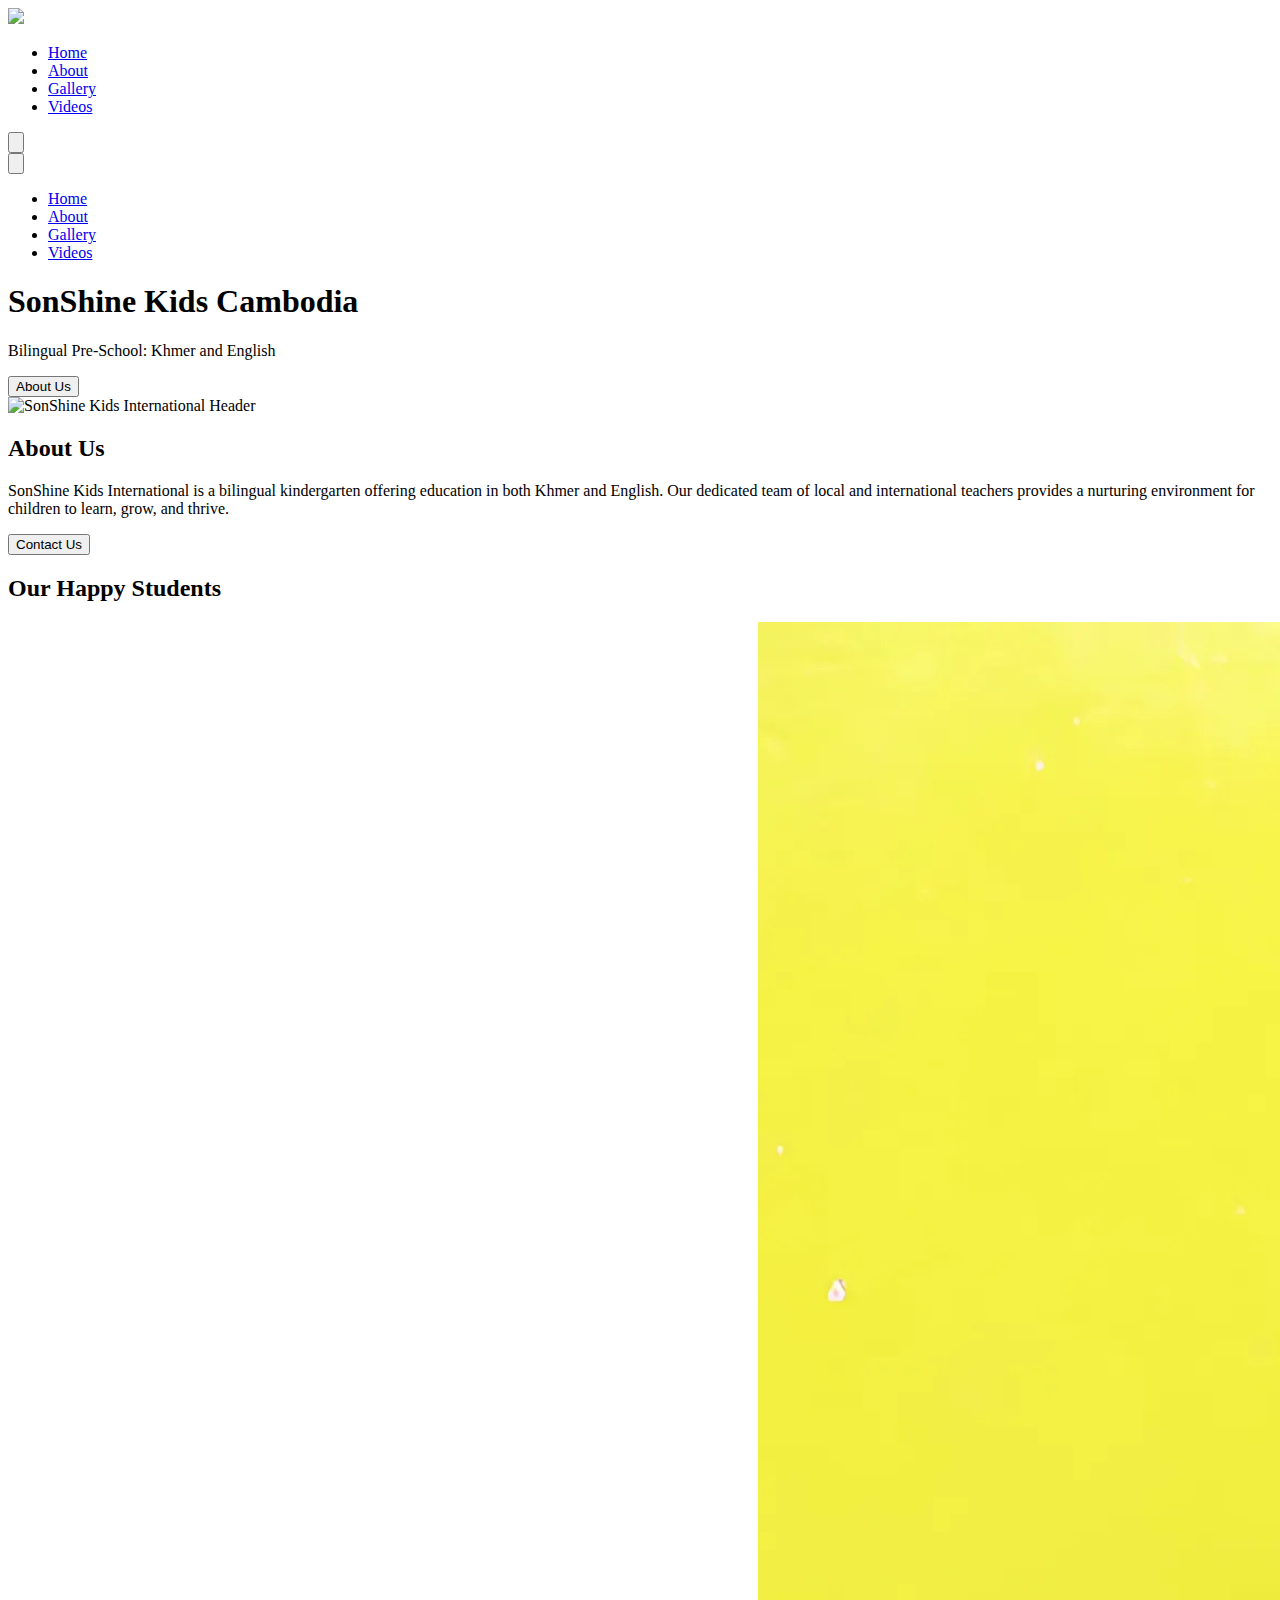
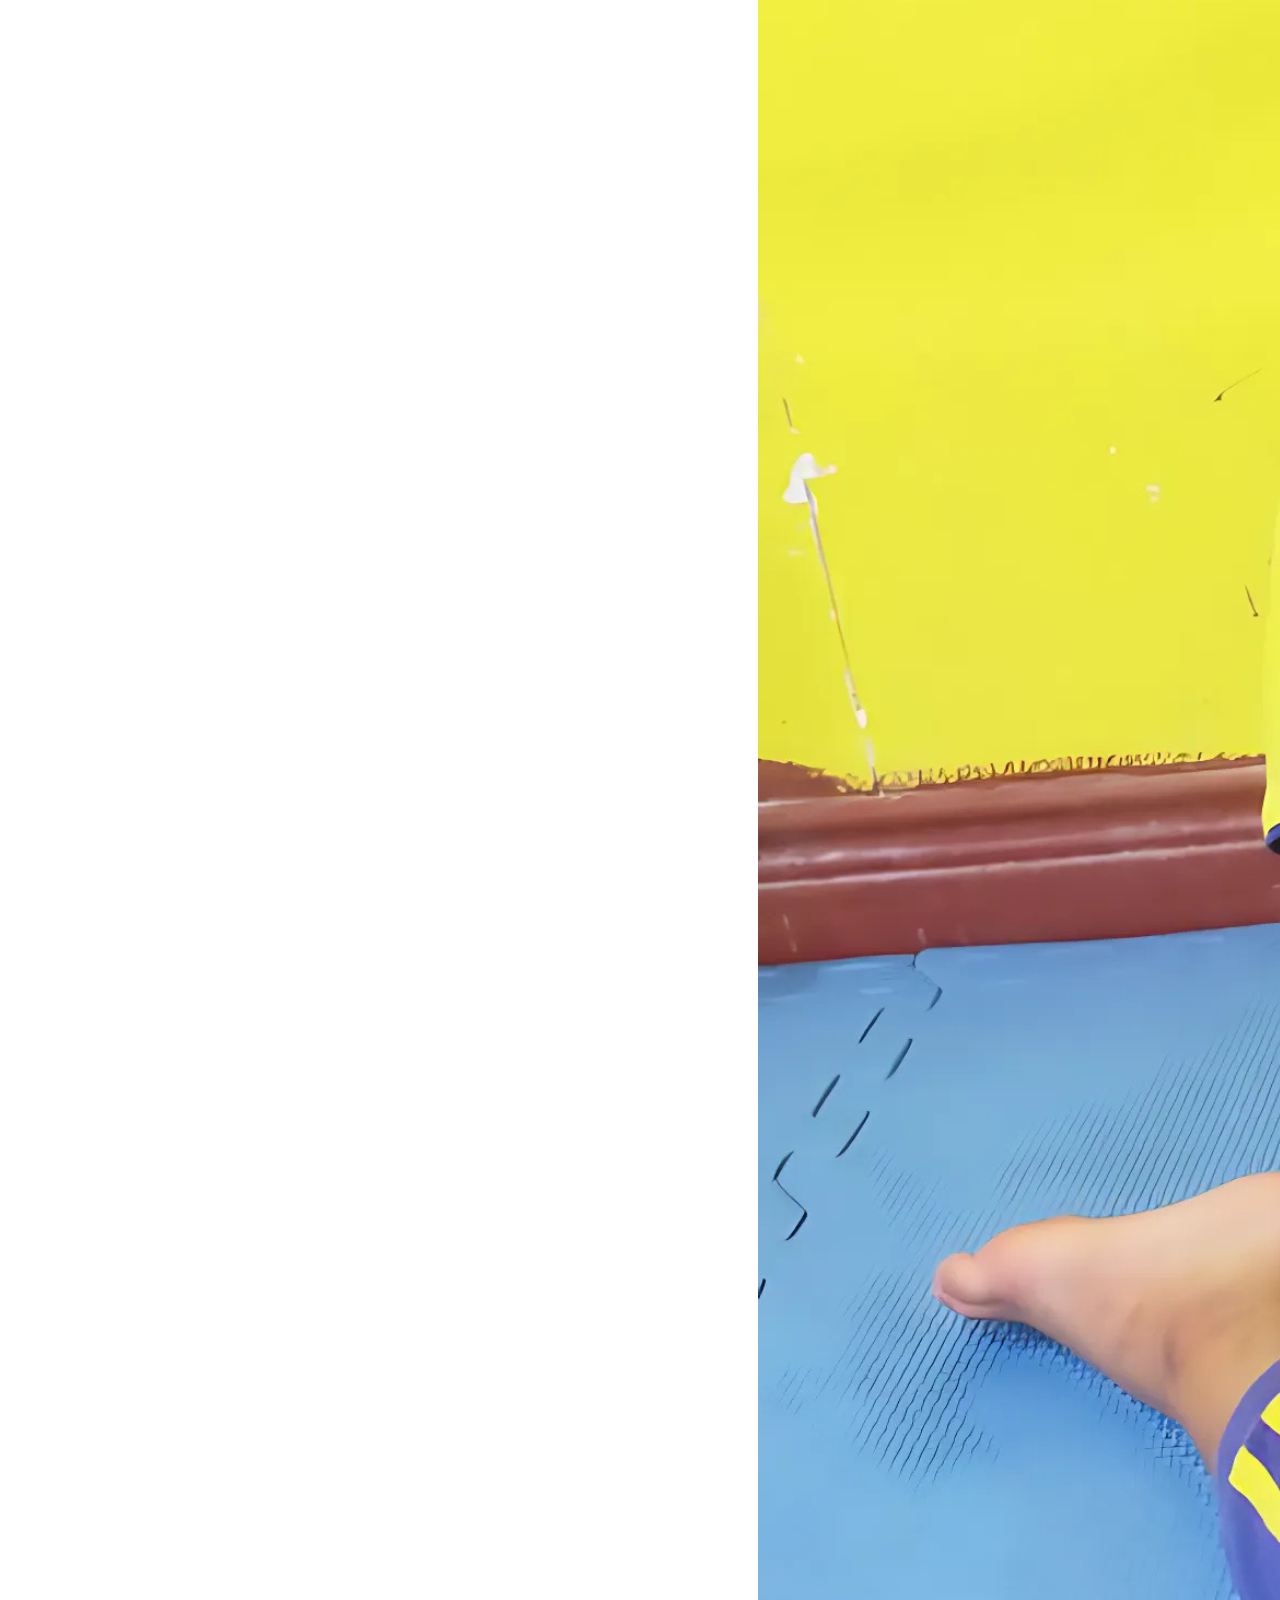
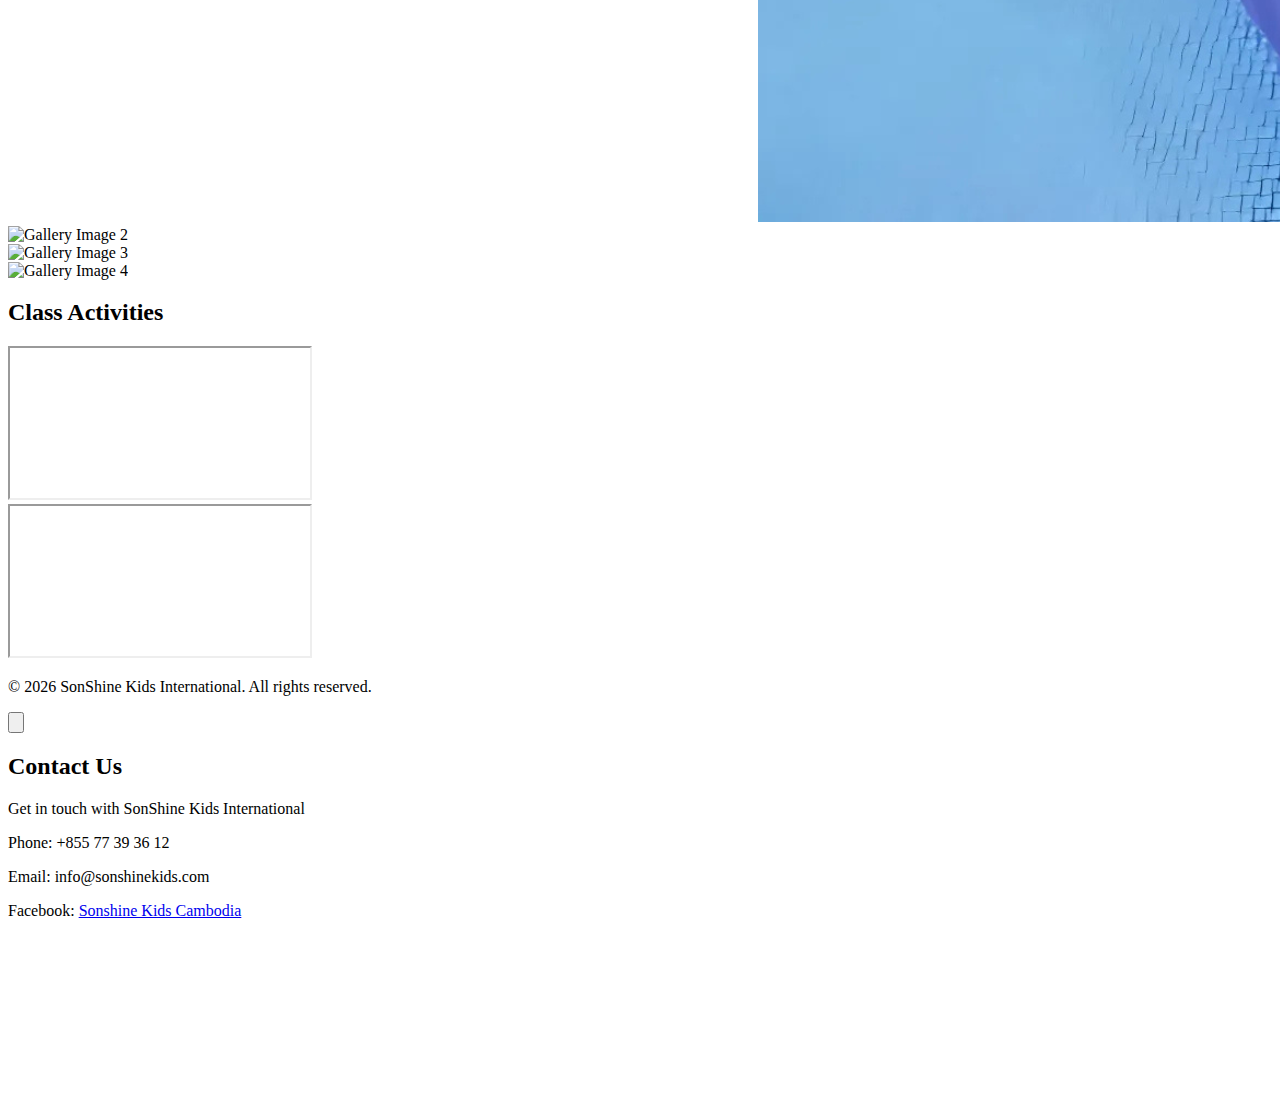
==== index.html @ d9c8a20a "adding images" ====
<!DOCTYPE html>
<html lang="en">
<head>
    <meta charset="UTF-8">
    <meta name="viewport" content="width=device-width, initial-scale=1.0">
    <title>SonShine Kids Cambodia</title>
    <script src="https://cdn.tailwindcss.com"></script>
    <style>
        @keyframes blob {
            0% { transform: translate(0px, 0px) scale(1); }
            33% { transform: translate(30px, -50px) scale(1.1); }
            66% { transform: translate(-20px, 20px) scale(0.9); }
            100% { transform: translate(0px, 0px) scale(1); }
        }
        .animate-blob {
            animation: blob 7s infinite;
        }
        .animation-delay-2000 {
            animation-delay: 2s;
        }
        .animation-delay-4000 {
            animation-delay: 4s;
        }
        .hero-decoration {
            position: absolute;
            z-index: -1;
        }
        .hero-circle {
            width: 30px;
            height: 30px;
            border-radius: 50%;
        }
        .hero-rectangle {
            width: 50px;
            height: 20px;
        }
        @media (min-width: 640px) {
            .hero-circle {
                width: 50px;
                height: 50px;
            }
            .hero-rectangle {
                width: 80px;
                height: 30px;
            }
        }
    </style>
</head>
<body class="min-h-screen bg-white text-[#187ea8]">
    <header class="fixed top-0 left-0 right-0 bg-white z-50 shadow-md">
        <div class="container mx-auto px-4 py-4 flex justify-between items-center">
            <img src="img/logo.png alt="SonShine Kids International Logo" class="w-auto h-12">
            <nav class="hidden lg:block">
                <ul class="flex space-x-6">
                    <li><a href="#home" class="text-[#187ea8] hover:text-[#ff6c9e] transition-colors">Home</a></li>
                    <li><a href="#about" class="text-[#187ea8] hover:text-[#ff6c9e] transition-colors">About</a></li>
                    <li><a href="#gallery" class="text-[#187ea8] hover:text-[#ff6c9e] transition-colors">Gallery</a></li>
                    <li><a href="#videos" class="text-[#187ea8] hover:text-[#ff6c9e] transition-colors">Videos</a></li>
                </ul>
            </nav>
            <button id="menuBtn" class="lg:hidden text-[#187ea8] focus:outline-none">
                <svg class="w-6 h-6" fill="none" stroke="currentColor" viewBox="0 0 24 24" xmlns="http://www.w3.org/2000/svg">
                    <path stroke-linecap="round" stroke-linejoin="round" stroke-width="2" d="M4 6h16M4 12h16m-7 6h7"></path>
                </svg>
            </button>
        </div>
    </header>

    <div id="sidebar" class="fixed inset-y-0 left-0 transform -translate-x-full lg:hidden bg-white w-64 z-50 shadow-lg transition-transform duration-300 ease-in-out">
        <div class="p-6">
            <button id="closeBtn" class="absolute top-3 right-3 text-[#187ea8] focus:outline-none">
                <svg class="w-6 h-6" fill="none" stroke="currentColor" viewBox="0 0 24 24" xmlns="http://www.w3.org/2000/svg">
                    <path stroke-linecap="round" stroke-linejoin="round" stroke-width="2" d="M6 18L18 6M6 6l12 12"></path>
                </svg>
            </button>
            <nav class="mt-8">
                <ul class="space-y-4">
                    <li><a href="#home" class="text-[#187ea8] hover:text-[#ff6c9e] transition-colors">Home</a></li>
                    <li><a href="#about" class="text-[#187ea8] hover:text-[#ff6c9e] transition-colors">About</a></li>
                    <li><a href="#gallery" class="text-[#187ea8] hover:text-[#ff6c9e] transition-colors">Gallery</a></li>
                    <li><a href="#videos" class="text-[#187ea8] hover:text-[#ff6c9e] transition-colors">Videos</a></li>
                </ul>
            </nav>
        </div>
    </div>

    <main>
        <section id="home" class="pt-32 sm:pt-40 pb-12 relative overflow-hidden min-h-[600px]">
            <div class="hero-decoration hero-circle bg-[#ff6c9e] top-28 left-4"></div>
            <div class="hero-decoration hero-rectangle bg-[#e1df32] top-40 left-16 rotate-45"></div>
            <div class="hero-decoration hero-circle bg-[#88c7d8] top-28 right-4"></div>
            <div class="hero-decoration hero-rectangle bg-[#187ea8] top-40 right-16 -rotate-45"></div>
            <div class="hero-decoration hero-circle bg-[#e1df32] bottom-4 left-4"></div>
            <div class="hero-decoration hero-rectangle bg-[#ff6c9e] bottom-16 left-16 -rotate-45"></div>
            <div class="hero-decoration hero-circle bg-[#187ea8] bottom-4 right-4"></div>
            <div class="hero-decoration hero-rectangle bg-[#88c7d8] bottom-16 right-16 rotate-45"></div>
            <div class="container mx-auto px-4 sm:px-6 lg:px-8 flex flex-col items-center justify-center min-h-full">
                <div class="w-full text-center mb-8 relative z-10">
                    <h1 class="text-3xl sm:text-4xl md:text-5xl font-bold mb-4">SonShine Kids Cambodia</h1>
                    <p class="text-lg sm:text-xl mb-6">Bilingual Pre-School: Khmer and English</p>
                    <button onclick="document.getElementById('about').scrollIntoView({behavior: 'smooth'})" class="bg-[#e1df32] text-[#187ea8] hover:bg-[#d1cf22] px-6 py-2 rounded-md transition-colors">
                        About Us
                    </button>
                    <div class="mt-8 w-full max-w-2xl mx-auto">
                        <img src="img/imgheader.png" alt="SonShine Kids International Header" class="w-full h-auto rounded-lg shadow-lg">
                    </div>
                </div>
            </div>
            <div class="absolute top-0 left-0 w-64 h-64 bg-[#ff6c9e] rounded-full mix-blend-multiply filter blur-xl opacity-20 animate-blob"></div>
            <div class="absolute top-0 right-0 w-64 h-64 bg-[#88c7d8] rounded-full mix-blend-multiply filter blur-xl opacity-20 animate-blob animation-delay-2000"></div>
            <div class="absolute -bottom-8 left-20 w-64 h-64 bg-[#e1df32] rounded-full mix-blend-multiply filter blur-xl opacity-20 animate-blob animation-delay-4000"></div>
        </section>

        <section id="about" class="py-12 bg-[#f9f9f9]">
            <div class="container mx-auto px-4 sm:px-6 lg:px-8">
                <div class="text-center">
                    <h2 class="text-2xl sm:text-3xl font-bold mb-4">About Us</h2>
                    <p class="max-w-2xl mx-auto mb-8 text-sm sm:text-base">
                        SonShine Kids International is a bilingual kindergarten offering education in both Khmer and English. 
                        Our dedicated team of local and international teachers provides a nurturing environment for children to learn, grow, and thrive.
                    </p>
                    <button onclick="openContactModal()" class="bg-[#e1df32] text-[#187ea8] hover:bg-[#d1cf22] px-6 py-2 rounded-md transition-colors">
                        Contact Us
                    </button>
                </div>
            </div>
        </section>

        <section id="gallery" class="py-12">
            <div class="container mx-auto px-4 sm:px-6 lg:px-8">
                <h2 class="text-2xl sm:text-3xl font-bold text-center mb-8">Our Happy Students</h2>
                <div class="grid grid-cols-1 sm:grid-cols-2 lg:grid-cols-4 gap-6">
                    <div class="overflow-hidden rounded-lg shadow-lg transition-transform duration-300 hover:scale-105">
                        <img src="img/sonshine/activity1.png" alt="Gallery Image 1" class="w-full h-auto">
                    </div>
                    <div class="overflow-hidden rounded-lg shadow-lg transition-transform duration-300 hover:scale-105">
                        <img src="img/sonshine/activity2.png" alt="Gallery Image 2" class="w-full h-auto">
                    </div>
                    <div class="overflow-hidden rounded-lg shadow-lg transition-transform duration-300 hover:scale-105">
                        <img src="img/sonshine/activity3.png" alt="Gallery Image 3" class="w-full h-auto">
                    </div>
                    <div class="overflow-hidden rounded-lg shadow-lg transition-transform duration-300 hover:scale-105">
                        <img src="img/sonshine/activity4.png" alt="Gallery Image 4" class="w-full h-auto">
                    </div>
                </div>
            </div>
        </section>

        <section id="videos" class="py-12 bg-[#f9f9f9]">
            <div class="container mx-auto px-4 sm:px-6 lg:px-8">
                <h2 class="text-2xl sm:text-3xl font-bold text-center mb-8">Class Activities</h2>
                <div class="grid grid-cols-1 md:grid-cols-2 gap-8">
                    <div class="aspect-w-16 aspect-h-9">
                        <iframe src="https://www.youtube.com/embed/dQw4w9WgXcQ" allow="accelerometer; autoplay; clipboard-write; encrypted-media; gyroscope; picture-in-picture" allowfullscreen class="w-full h-full rounded-lg shadow-lg"></iframe>
                    </div>
                    <div class="aspect-w-16 aspect-h-9">
                        <iframe src="https://www.youtube.com/embed/dQw4w9WgXcQ" allow="accelerometer; autoplay; clipboard-write; encrypted-media; gyroscope; picture-in-picture" allowfullscreen class="w-full h-full rounded-lg shadow-lg"></iframe>
                    </div>
                </div>
            </div>
        </section>
    </main>

    <footer class="bg-[#187ea8] text-white py-6">
        <div class="container mx-auto px-4 sm:px-6 lg:px-8 text-center">
            <p>&copy; <script>document.write(new Date().getFullYear())</script> SonShine Kids International. All rights reserved.</p>
        </div>
    </footer>

    <div id="contactModal" class="fixed inset-0 bg-black bg-opacity-50 z-50 items-center justify-center hidden">
        <div class="bg-white p-4 sm:p-8 rounded-lg max-w-md w-full mx-4 relative">
            <button onclick="closeContactModal()" class="absolute top-2 right-2 text-gray-500 hover:text-gray-700">
                <svg class="w-6 h-6" fill="none" stroke="currentColor" viewBox="0 0 24 24" xmlns="http://www.w3.org/2000/svg">
                    <path stroke-linecap="round" stroke-linejoin="round" stroke-width="2" d="M6 18L18 6M6 6l12 12"></path>
                </svg>
            </button>
            <div class="text-center">
                <h2 class="text-xl sm:text-2xl font-bold mb-4">Contact Us</h2>
                <p class="mb-2 text-sm sm:text-base">Get in touch with SonShine Kids International</p>
                <div class="grid gap-4 py-4 text-sm sm:text-base">
                    <p>Phone: +855 77 39 36 12</p>
                    <p>Email: info@sonshinekids.com</p>
                    <p>Facebook: <a href="https://www.facebook.com/SonshineKidscambodia" target="_blank" rel="noopener noreferrer" class="text-blue-500 hover:underline">Sonshine Kids Cambodia</a></p>
                </div>
                <div class="h-[200px] sm:h-[300px] mt-4">
                    <iframe  src="https://www.google.com/maps/embed?pb=!1m18!1m12!1m3!1d3908.8465504868013!2d104.89399477447871!3d11.5628560886378!2m3!1f0!2f0!3f0!3m2!1i1024!2i768!4f13.1!3m3!1m2!1s0x3109510b95c1f781%3A0x89fa6581a9aa5d88!2sSonShine%20Kids%20International!5e0!3m2!1sen!2skh!4v1730189660313!5m2!1sen!2skh" width="100%" height="100%" style="border:0;" allowfullscreen="" loading="lazy" referrerpolicy="no-referrer-when-downgrade"></iframe>
                </div>
            </div>
        </div>
    </div>

    <script>
        // Sidebar functionality
        const menuBtn = document.getElementById('menuBtn');
        const closeBtn = document.getElementById('closeBtn');
        const sidebar = document.getElementById('sidebar');

        menuBtn.addEventListener('click', () => {
            sidebar.classList.remove('-translate-x-full');
        });

        closeBtn.addEventListener('click', () => {
            sidebar.classList.add('-translate-x-full');
        });

        // Smooth scrolling for navigation links
        document.querySelectorAll('a[href^="#"]').forEach(anchor => {
            anchor.addEventListener('click', function (e) {
                e.preventDefault();
                document.querySelector(this.getAttribute('href')).scrollIntoView({
                    behavior: 'smooth'
                });
                if (window.innerWidth < 1024) {
                    sidebar.classList.add('-translate-x-full');
                }
            });
        });

        // Highlight active section in navigation
        window.addEventListener('scroll', () => {
            let current = '';
            const sections = document.querySelectorAll('section');
            const navLinks = document.querySelectorAll('nav a');

            sections.forEach(section => {
                const sectionTop = section.offsetTop;
                if (pageYOffset >= sectionTop - 60) {
                    current = section.getAttribute('id');
                }
            });

            navLinks.forEach(link => {
                link.classList.remove('font-bold');
                if (link.getAttribute('href').substring(1) === current) {
                    link.classList.add('font-bold');
                }
            });
        });

        // Contact modal functionality
        const contactModal = document.getElementById('contactModal');

        function openContactModal() {
            contactModal.style.display = 'flex';
        }

        function closeContactModal() {
            contactModal.style.display = 'none';
        }

        // Close modal when clicking outside
        contactModal.addEventListener('click', function(event) {
            if (event.target === this) {
                closeContactModal();
            }
        });

        // Animate elements on scroll
        const animateOnScroll = () => {
            const elements = document.querySelectorAll('.animate-on-scroll');
            elements.forEach(element => {
                const elementTop = element.getBoundingClientRect().top;
                const elementBottom = element.getBoundingClientRect().bottom;
                if (elementTop < window.innerHeight && elementBottom > 0) {
                    element.classList.add('animate-fade-in-up');
                }
            });
        };

        window.addEventListener('scroll', animateOnScroll);
        animateOnScroll(); // Initial check on page load
    </script>
</body>
</html>
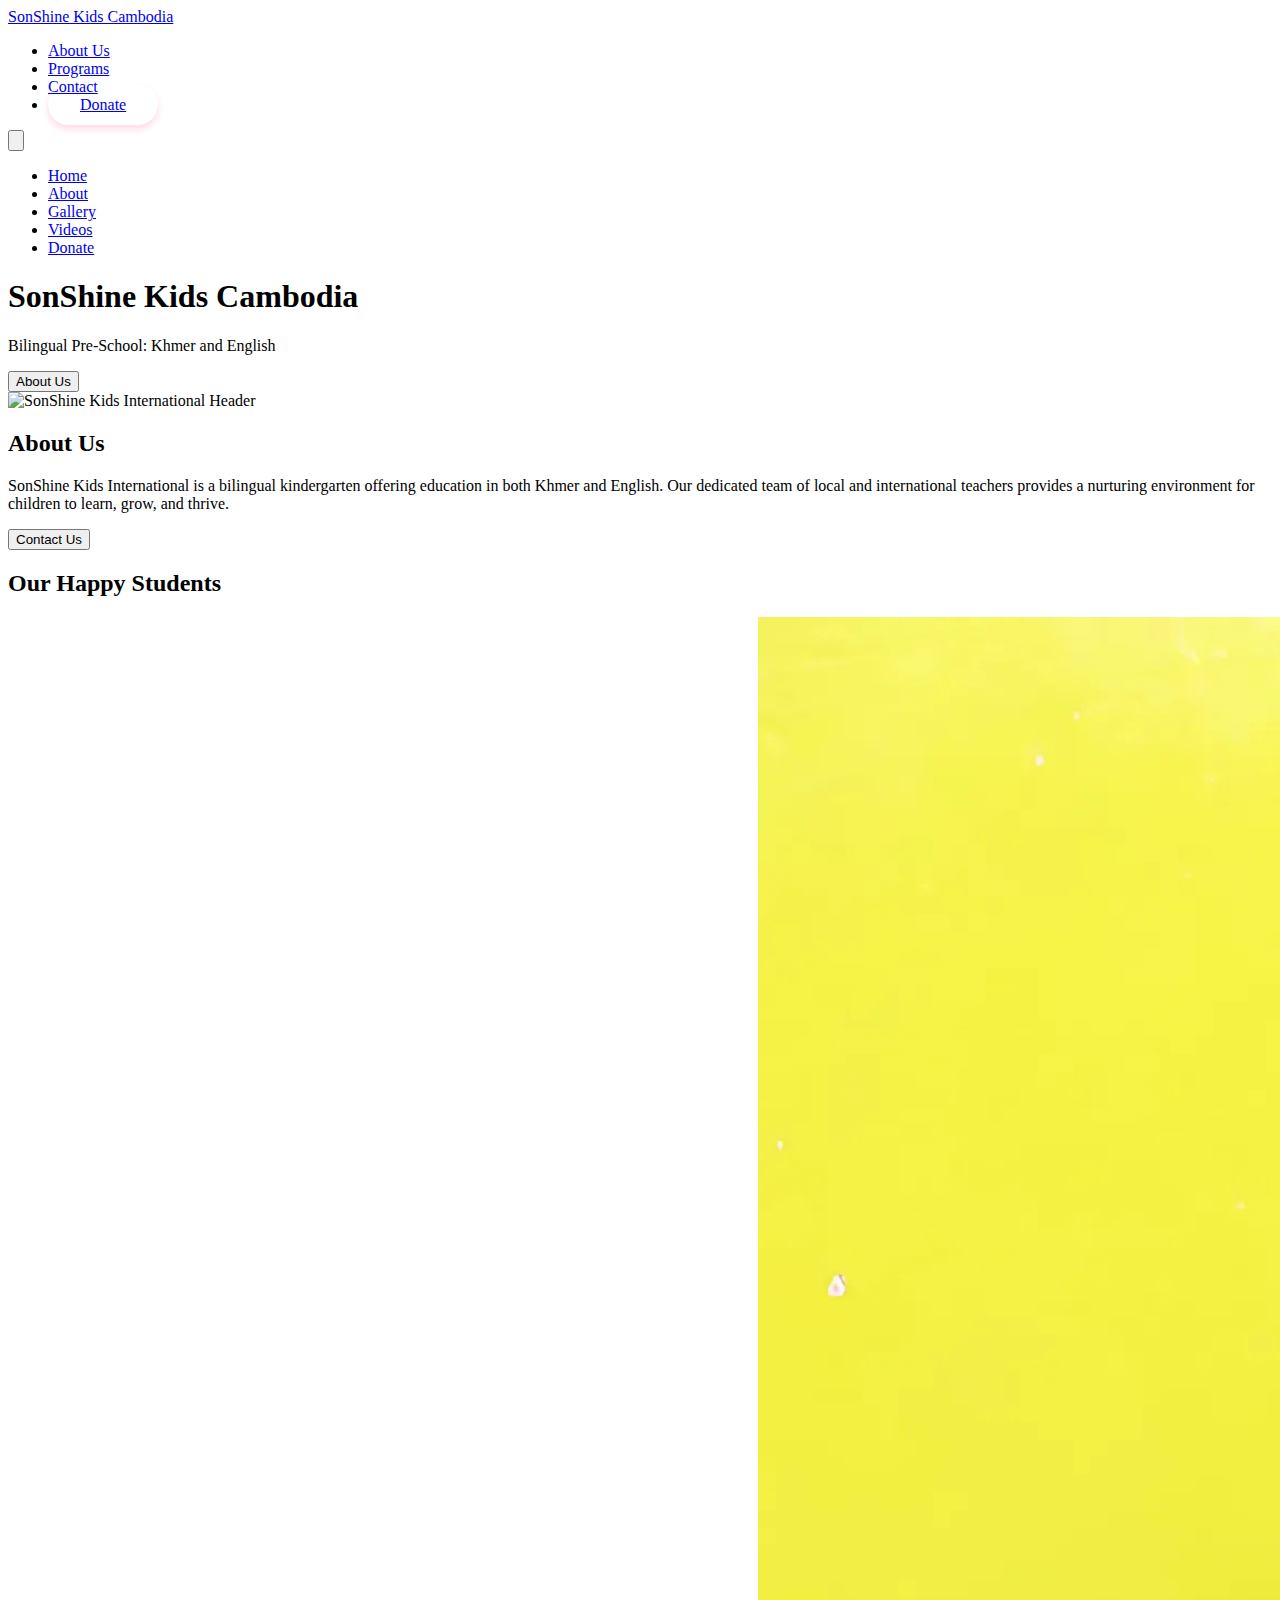
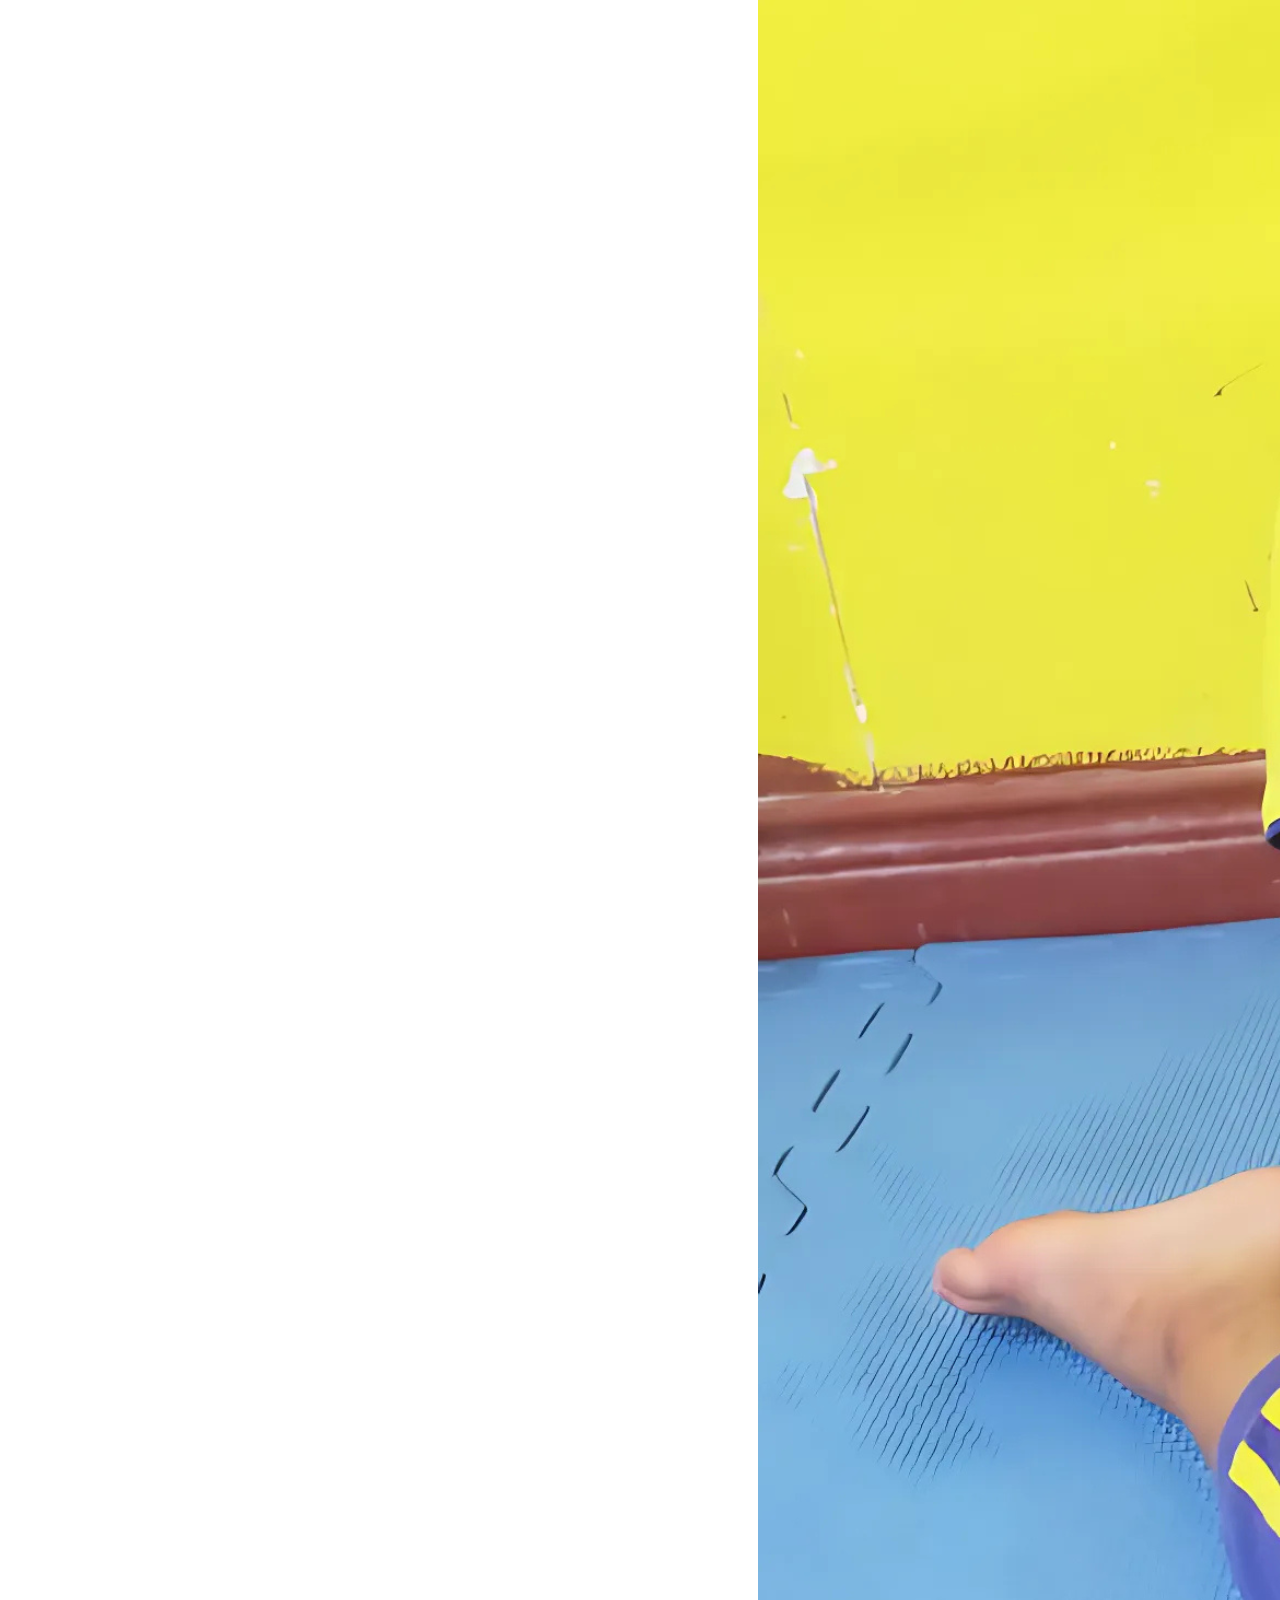
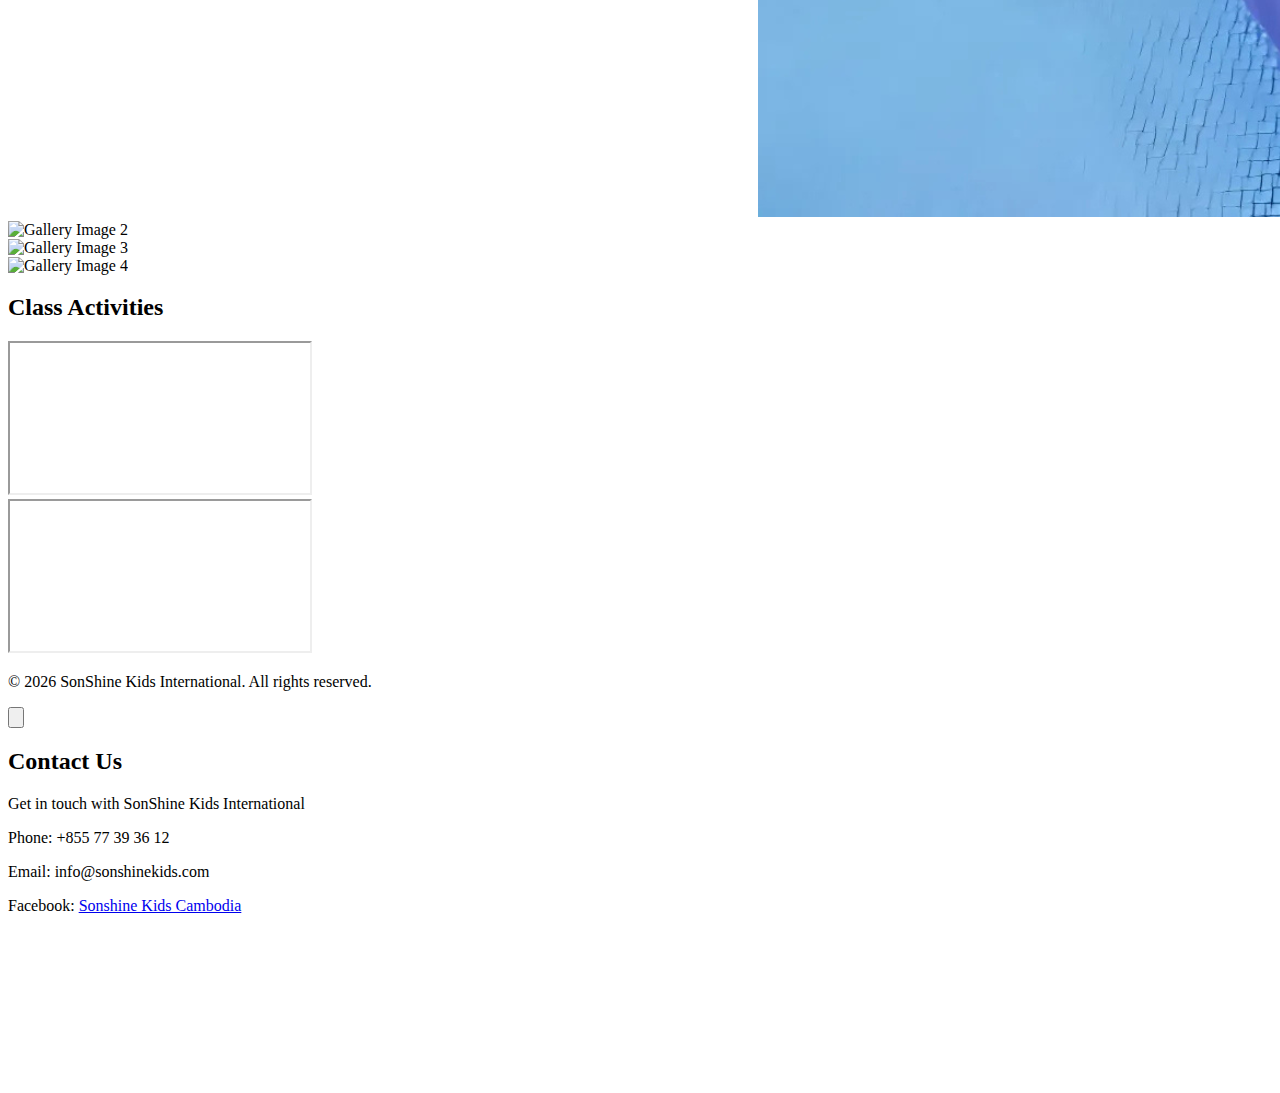
==== commit ec687fa8: "make changes to folder" ====
--- a/index.html
+++ b/index.html
@@ -5,6 +5,7 @@
     <meta name="viewport" content="width=device-width, initial-scale=1.0">
     <title>SonShine Kids Cambodia</title>
     <script src="https://cdn.tailwindcss.com"></script>
+    <link rel="stylesheet" href="css/index.css">
     <style>
         @keyframes blob {
             0% { transform: translate(0px, 0px) scale(1); }
@@ -47,23 +48,21 @@
     </style>
 </head>
 <body class="min-h-screen bg-white text-[#187ea8]">
-    <header class="fixed top-0 left-0 right-0 bg-white z-50 shadow-md">
-        <div class="container mx-auto px-4 py-4 flex justify-between items-center">
-            <img src="img/logo.png alt="SonShine Kids International Logo" class="w-auto h-12">
-            <nav class="hidden lg:block">
-                <ul class="flex space-x-6">
-                    <li><a href="#home" class="text-[#187ea8] hover:text-[#ff6c9e] transition-colors">Home</a></li>
-                    <li><a href="#about" class="text-[#187ea8] hover:text-[#ff6c9e] transition-colors">About</a></li>
-                    <li><a href="#gallery" class="text-[#187ea8] hover:text-[#ff6c9e] transition-colors">Gallery</a></li>
-                    <li><a href="#videos" class="text-[#187ea8] hover:text-[#ff6c9e] transition-colors">Videos</a></li>
-                </ul>
-            </nav>
-            <button id="menuBtn" class="lg:hidden text-[#187ea8] focus:outline-none">
-                <svg class="w-6 h-6" fill="none" stroke="currentColor" viewBox="0 0 24 24" xmlns="http://www.w3.org/2000/svg">
-                    <path stroke-linecap="round" stroke-linejoin="round" stroke-width="2" d="M4 6h16M4 12h16m-7 6h7"></path>
-                </svg>
-            </button>
-        </div>
+    <header class="bg-white shadow-md">
+        <nav class="container mx-auto flex justify-between items-center py-4 px-6">
+            <a href="index.html" class="text-xl font-bold text-[#187ea8]">SonShine Kids Cambodia</a>
+            <ul class="flex items-center space-x-6">
+                <li><a href="about.html" class="nav-link text-[#187ea8]">About Us</a></li>
+                <li><a href="programs.html" class="nav-link text-[#187ea8]">Programs</a></li>
+                <li><a href="contact.html" class="nav-link text-[#187ea8]">Contact</a></li>
+                <li>
+                    <a href="donate.html" 
+                       class="btn-3d bg-[#ff6c9e] text-white px-6 py-2 rounded-full hover:bg-[#ff5b8f] transition-colors">
+                        Donate
+                    </a>
+                </li>
+            </ul>
+        </nav>
     </header>
 
     <div id="sidebar" class="fixed inset-y-0 left-0 transform -translate-x-full lg:hidden bg-white w-64 z-50 shadow-lg transition-transform duration-300 ease-in-out">
@@ -79,6 +78,7 @@
                     <li><a href="#about" class="text-[#187ea8] hover:text-[#ff6c9e] transition-colors">About</a></li>
                     <li><a href="#gallery" class="text-[#187ea8] hover:text-[#ff6c9e] transition-colors">Gallery</a></li>
                     <li><a href="#videos" class="text-[#187ea8] hover:text-[#ff6c9e] transition-colors">Videos</a></li>
+                    <li><a href="donate.html" class="text-[#ff6c9e] hover:text-[#d1cf22] transition-colors">Donate</a></li>
                 </ul>
             </nav>
         </div>
--- a/css/index.css
+++ b/css/index.css
@@ -0,0 +1,206 @@
+/* Brand Colors - keeping consistent with donate page */
+:root {
+    --primary-blue: #187ea8;
+    --secondary-blue: #88c7d8;
+    --primary-pink: #ff6c9e;
+    --primary-yellow: #e1df32;
+    --background: #ffffff;
+    --text-dark: #333333;
+    --text-light: #ffffff;
+}
+
+/* Hero Section */
+.hero-section {
+    background: linear-gradient(135deg, rgba(136, 199, 216, 0.1) 0%, rgba(255, 255, 255, 1) 100%);
+    padding: 8rem 0 4rem;
+}
+
+/* Card Styles - consistent with donate page */
+.card-3d {
+    background: var(--background);
+    border-radius: 20px;
+    padding: 2rem;
+    box-shadow: 
+        0 10px 20px rgba(0, 0, 0, 0.1),
+        0 6px 6px rgba(0, 0, 0, 0.1);
+    transform: translateY(0);
+    transition: all 0.3s ease;
+    border: 2px solid rgba(0, 0, 0, 0.1);
+}
+
+.card-3d:hover {
+    transform: translateY(-5px);
+    box-shadow: 
+        0 15px 30px rgba(0, 0, 0, 0.15),
+        0 8px 8px rgba(0, 0, 0, 0.15);
+}
+
+/* Navigation */
+.nav-link {
+    position: relative;
+    transition: color 0.3s ease;
+    padding-bottom: 2px;
+}
+
+.nav-link::after {
+    content: '';
+    position: absolute;
+    width: 0;
+    height: 2px;
+    bottom: -2px;
+    left: 0;
+    background-color: var(--primary-blue);
+    transition: width 0.3s ease;
+}
+
+.nav-link:hover::after {
+    width: 100%;
+}
+
+/* Program Features */
+.feature-card {
+    background: linear-gradient(135deg, rgba(255, 255, 255, 0.8) 0%, rgba(255, 255, 255, 0.95) 100%);
+    border-radius: 20px;
+    padding: 2rem;
+    border: 2px solid rgba(24, 126, 168, 0.1);
+    transition: all 0.3s ease;
+}
+
+.feature-card:hover {
+    transform: translateY(-5px);
+    border-color: var(--primary-blue);
+}
+
+/* Image Styles */
+.rounded-image {
+    border-radius: 20px;
+    box-shadow: 0 10px 20px rgba(0, 0, 0, 0.1);
+    transition: transform 0.3s ease;
+}
+
+.rounded-image:hover {
+    transform: scale(1.02);
+}
+
+/* Button Styles */
+.btn-3d {
+    transform: translateY(0);
+    box-shadow: 0 4px 6px rgba(0, 0, 0, 0.1);
+    transition: all 0.3s ease;
+    border-radius: 50px;
+    padding: 0.75rem 2rem;
+}
+
+.btn-3d:hover {
+    transform: translateY(-2px);
+    box-shadow: 0 6px 8px rgba(0, 0, 0, 0.2);
+}
+
+.btn-primary {
+    background-color: var(--primary-blue);
+    color: var(--text-light);
+}
+
+.btn-secondary {
+    background-color: var(--primary-pink);
+    color: var(--text-light);
+}
+
+/* Section Styles */
+.section-padding {
+    padding: 6rem 0;
+}
+
+.section-title {
+    font-size: 2.5rem;
+    font-weight: bold;
+    color: var(--primary-blue);
+    text-align: center;
+    margin-bottom: 2rem;
+}
+
+.section-subtitle {
+    font-size: 1.25rem;
+    color: var(--text-dark);
+    text-align: center;
+    max-width: 800px;
+    margin: 0 auto 4rem;
+}
+
+/* Testimonial Cards */
+.testimonial-card {
+    background: linear-gradient(135deg, rgba(255, 108, 158, 0.05) 0%, rgba(255, 255, 255, 1) 100%);
+    border-radius: 20px;
+    padding: 2rem;
+    border: 2px solid rgba(255, 108, 158, 0.1);
+}
+
+/* Gallery Grid */
+.gallery-grid {
+    display: grid;
+    grid-template-columns: repeat(auto-fit, minmax(250px, 1fr));
+    gap: 2rem;
+    padding: 2rem;
+}
+
+.gallery-item {
+    border-radius: 20px;
+    overflow: hidden;
+    transition: transform 0.3s ease;
+}
+
+.gallery-item:hover {
+    transform: scale(1.05);
+}
+
+/* Responsive Design */
+@media (max-width: 768px) {
+    .section-title {
+        font-size: 2rem;
+    }
+
+    .section-subtitle {
+        font-size: 1.1rem;
+    }
+
+    .card-3d {
+        padding: 1.5rem;
+    }
+}
+
+/* Animation Classes */
+.fade-in-up {
+    opacity: 0;
+    transform: translateY(20px);
+    animation: fadeInUp 0.6s ease forwards;
+}
+
+@keyframes fadeInUp {
+    to {
+        opacity: 1;
+        transform: translateY(0);
+    }
+}
+
+/* Floating Animation for Decorative Elements */
+.float-animation {
+    animation: float 6s ease-in-out infinite;
+}
+
+@keyframes float {
+    0% { transform: translateY(0px); }
+    50% { transform: translateY(-10px); }
+    100% { transform: translateY(0px); }
+}
+
+/* Donate Button Specific Styles */
+nav .btn-3d {
+    transform: translateY(0);
+    box-shadow: 0 4px 6px rgba(255, 108, 158, 0.25);
+    transition: all 0.3s ease;
+}
+
+nav .btn-3d:hover {
+    transform: translateY(-2px);
+    box-shadow: 0 6px 8px rgba(255, 108, 158, 0.35);
+} 